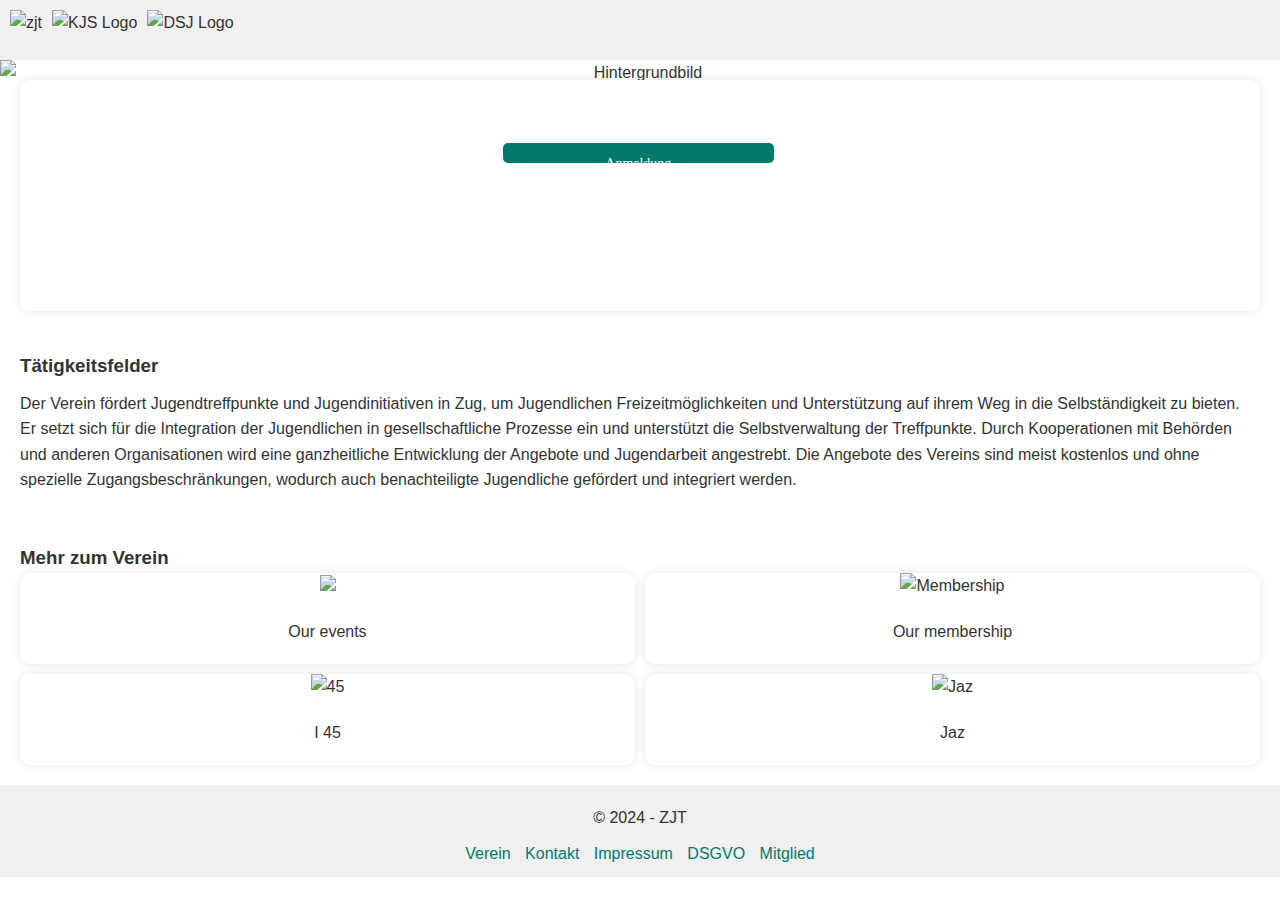
==== index/index.html @ 646e295e "21.06" ====
<!DOCTYPE html>
<html lang="de">
<head>
    <meta charset="UTF-8">
    <meta name="viewport" content="width=device-width, initial-scale=1.0">
    <title>Verein Zuger Jugendtreffpunkte</title>
    <link rel="stylesheet" href="index.css">
</head>
<body>
    <header>
        <div class="logo-container">
            <img src="/Pruefung2_LaraSimona/index/Links/headerzjt.png" alt="zjt" class="logo">
            <img src="/Pruefung2_LaraSimona/index/Links/i45header.png" alt="KJS Logo" class="logo">
            <img src="/Pruefung2_LaraSimona/index/Links/headerjaz.png" alt="DSJ Logo" class="logo">
        </div>
        <nav>
            <button class="menu-button">☰</button>
        </nav>
    </header>
    <main>
        <section class="event-section">
            <img src="/Links/event.png" alt="Hintergrundbild" class="event-background">
            <div class="event-container">
                <h2>Nächster Event</h2>
                <p>GV Mitgliederversammlung<br>16.05.2024 18.00 Uhr</p>
                <button>Anmeldung</button>
                <p>Bleib auf dem Laufenden</p>
                <p>Newsletter</p>
            </div>
        </section>
        <section class="info-section">
            <h3>Tätigkeitsfelder</h3>
            <p>
                Der Verein fördert Jugendtreffpunkte und Jugendinitiativen in Zug, um Jugendlichen
                Freizeitmöglichkeiten und Unterstützung auf ihrem Weg in die Selbständigkeit zu bieten.
                Er setzt sich für die Integration der Jugendlichen in gesellschaftliche Prozesse ein und
                unterstützt die Selbstverwaltung der Treffpunkte. Durch Kooperationen mit Behörden und
                anderen Organisationen wird eine ganzheitliche Entwicklung der Angebote und Jugendarbeit
                angestrebt. Die Angebote des Vereins sind meist kostenlos und ohne spezielle
                Zugangsbeschränkungen, wodurch auch benachteiligte Jugendliche gefördert und integriert
                werden.
            </p>
        </section>
        <section class="more-section">
            <h3>Mehr zum Verein</h3>
            <div class="more-container">
                <div class="card">
                <img src="/Links/cd.png">
                    <p>Our events</p>
                </div>
                <div class="card">
                    <img src="/Links/concert.png" alt="Membership">
                    <p>Our membership</p>
                </div>
                <div class="card">
                    <img src="/Links/klavier.png" alt="45">
                    <p>I 45</p>
                </div>
                <div class="card">
                    <img src="/Links/drink.png" alt="Jaz">
                    <p>Jaz</p>
                </div>
            </div>
        </section>
    </main>
    <footer>
        <p>© 2024 - ZJT</p>
        <nav class="footer-nav">
            <a href="#">Verein</a>
            <a href="#">Kontakt</a>
            <a href="#">Impressum</a>
            <a href="#">DSGVO</a>
            <a href="#">Mitglied</a>
        </nav>
    </footer>
</body>
</html>
---- index/index.css ----
* {
    margin: 0;
    padding: 0;
    box-sizing: border-box;
    font-family: 'Segoe UI', Tahoma, Geneva, Verdana, sans-serif;
}
 
body {
    font-family: Arial, sans-serif;
    line-height: 1.6;
    color: #333;
}
 
header {
    background: #f0f0f0;
    padding: 10px;
    display: flex;
    justify-content: space-between;
    align-items: center;
}
 
.logo-container {
    display: flex;
    gap: 10px;
}
 
.logo {
    height: 40px;
}
 
nav .menu-button {
    background: none;
    border: none;
    font-size: 24px;
    cursor: pointer;
}
 
.event-section {
    background-image: image();
 
    padding: 20px;
    text-align: center;
}
 
.event-container {
    background: #fff;
    padding: 20px;
    border-radius: 10px;
    box-shadow: 0 0 10px rgba(0, 0, 0, 0.1);
}
 
.event-container button {
    background: #00796b;
    color: #fff;
    border: none;
    padding: 10px 20px;
    border-radius: 5px;
    cursor: pointer;
    margin: 10px 0;
}
 
.info-section, .more-section {
    padding: 20px;
}
 
.more-container {
    display: flex;
    flex-wrap: wrap;
    gap: 10px;
}
 
.card {
    background: #fff;
    border-radius: 10px;
    box-shadow: 0 0 10px rgba(0, 0, 0, 0.1);
    overflow: hidden;
    flex: 1;
    min-width: calc(50% - 10px);
    text-align: center;
}
 
.card img {
    width: 100%;
    height: auto;
}
 
.card p {
    padding: 10px;
}
 
footer {
    background: #f0f0f0;
    padding: 10px;
    text-align: center;
}
 
.footer-nav a {
    margin: 0 5px;
    text-decoration: none;
    color: #00796b;
}

button{
position: absolute;
left: 38.93%;
right: 39.2%;
top: 23.01%;
bottom: 75.75%;

font-family: 'Poppins';
font-style: normal;
font-weight: 400;
font-size: 14px;
line-height: 21px;
/* identical to box height */

color: #FFFFFF;
}









.event-section {
    position: relative; 
  
    margin: 0 auto; /* Zentriert den Container horizontal */
}
.event-container {
    position: relative; /* Notwendig für absolute Positionierung des Inhalts */
    z-index: 1; /* Stellt sicher, dass der Inhalt über dem Bild angezeigt wird */
    padding: 20px;
    color: white;
    text-align: center;
}
.event-background {
    position: absolute; /* Absolut positioniert relativ zum übergeordneten Element */
    top: 0;
    left: 0;
    width: 100%;
    height: 100%;
    object-fit: cover; /* Passt das Bild an die Größe des Containers an */
    z-index: 0; /* Stellt sicher, dass das Bild hinter dem Inhalt bleibt */
}
h2, p, button {
    margin: 10px 0;
}
button {
    padding: 10px 20px;
    border: none;
    background-color: #007BFF;
    color: rgb(129, 37, 37);
    cursor: pointer;
}
button:hover {
    background-color: #0056b3;
}
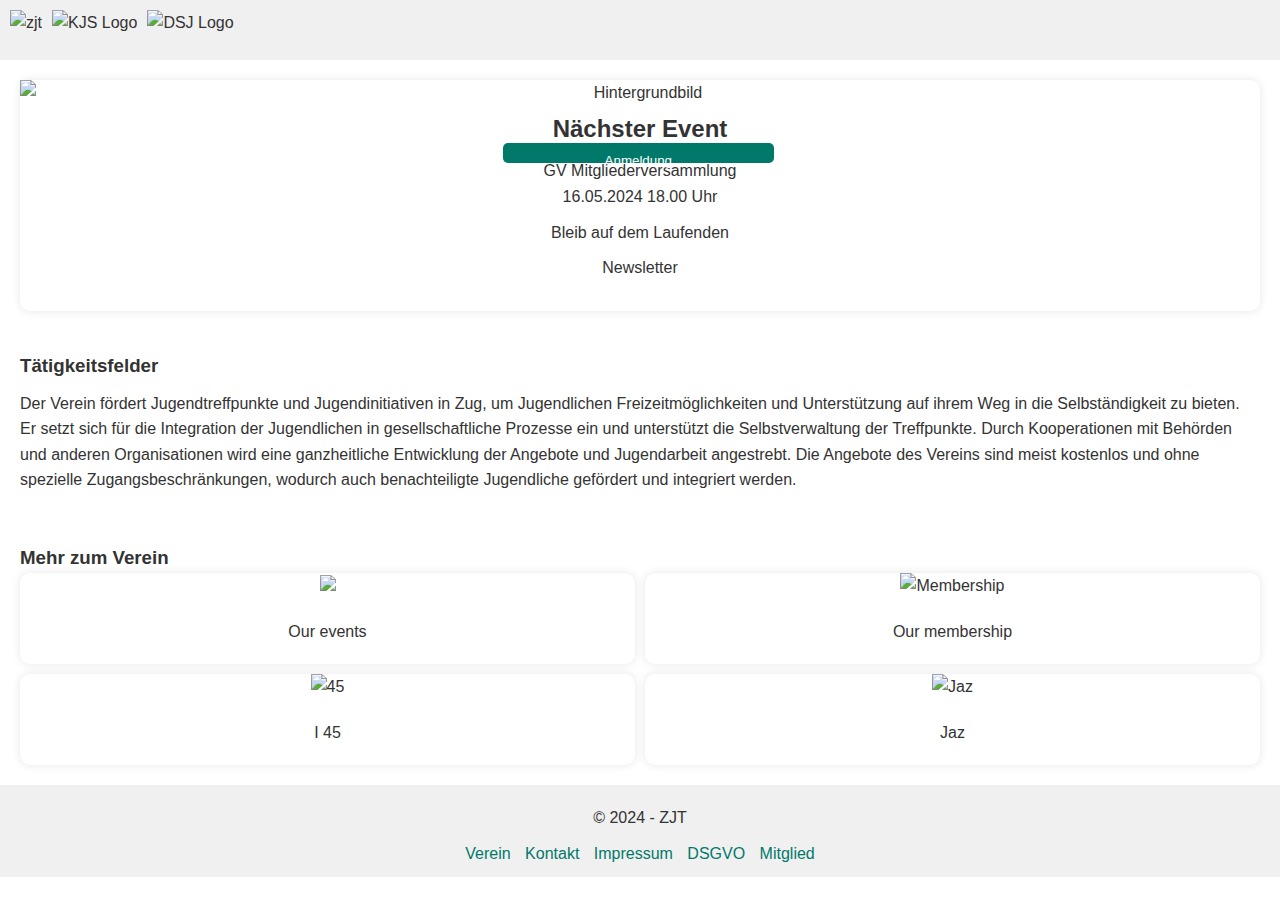
==== commit ed8628ae: "22.06" ====
--- a/index/index.html
+++ b/index/index.html
@@ -20,8 +20,8 @@
     </header>
     <main>
         <section class="event-section">
+            <div class="event-container">
             <img src="/Links/event.png" alt="Hintergrundbild" class="event-background">
-            <div class="event-container">
                 <h2>Nächster Event</h2>
                 <p>GV Mitgliederversammlung<br>16.05.2024 18.00 Uhr</p>
                 <button>Anmeldung</button>
--- a/index/index.css
+++ b/index/index.css
@@ -106,15 +106,6 @@
 right: 39.2%;
 top: 23.01%;
 bottom: 75.75%;
-
-font-family: 'Poppins';
-font-style: normal;
-font-weight: 400;
-font-size: 14px;
-line-height: 21px;
-/* identical to box height */
-
-color: #FFFFFF;
 }
 
 
@@ -134,7 +125,6 @@
     position: relative; /* Notwendig für absolute Positionierung des Inhalts */
     z-index: 1; /* Stellt sicher, dass der Inhalt über dem Bild angezeigt wird */
     padding: 20px;
-    color: white;
     text-align: center;
 }
 .event-background {
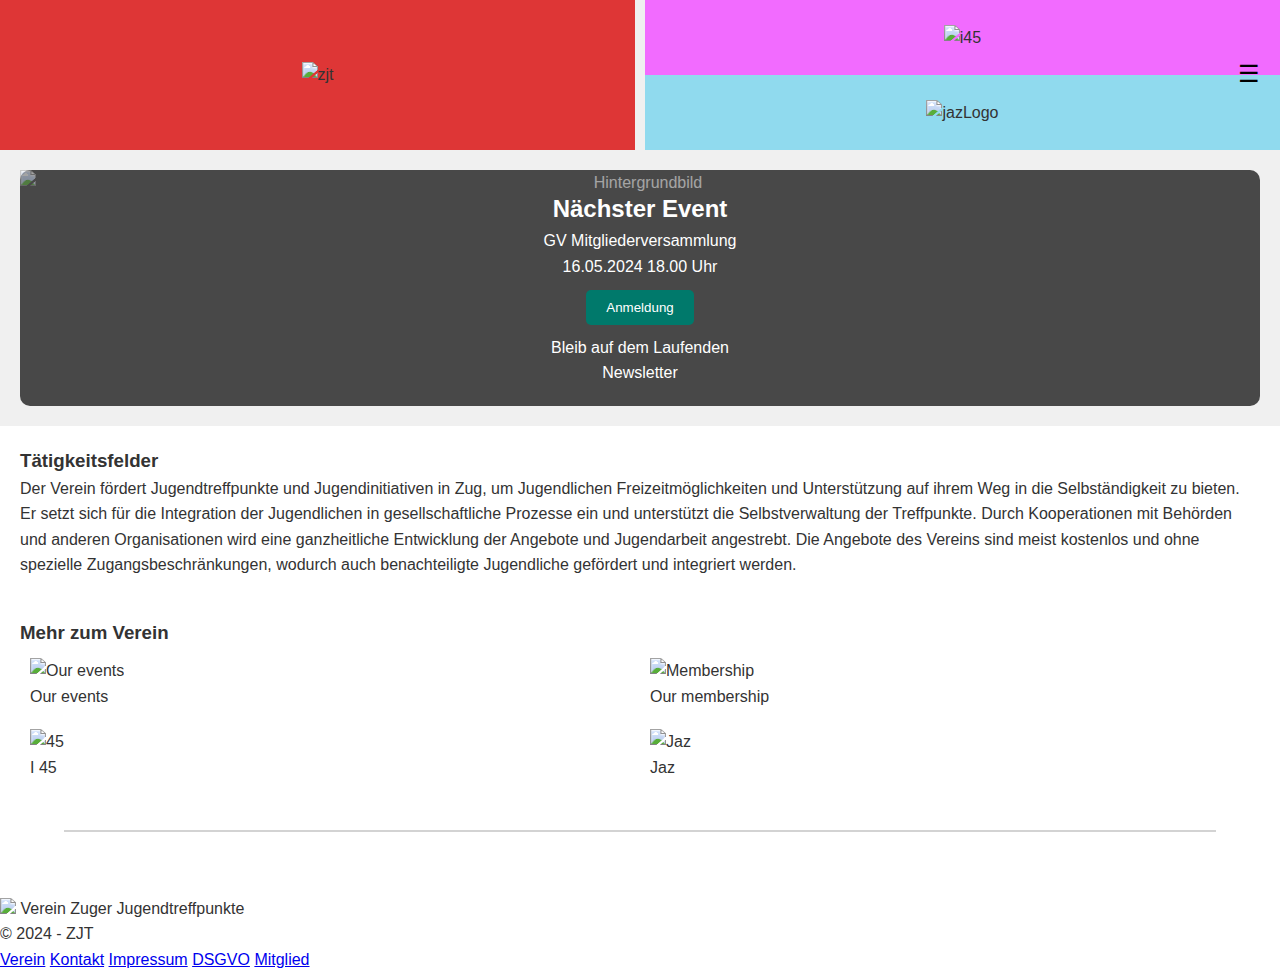
==== commit 191873f9: "22.06" ====
--- a/index/index.html
+++ b/index/index.html
@@ -10,18 +10,27 @@
 <body>
     <header>
         <div class="logo-container">
-            <img src="/Pruefung2_LaraSimona/index/Links/headerzjt.png" alt="zjt" class="logo">
-            <img src="/Pruefung2_LaraSimona/index/Links/i45header.png" alt="KJS Logo" class="logo">
-            <img src="/Pruefung2_LaraSimona/index/Links/headerjaz.png" alt="DSJ Logo" class="logo">
+            <div class="logo" id="zjt-logo">
+                <img src="/Links/headerzjt.png" alt="zjt">
+            </div>
+            <div class="logo-group">
+                <div class="logo" id="i45-logo">
+                    <img src="/Links/i45header.png" alt="i45">
+                </div>
+                <div class="logo" id="jaz-logo">
+                    <img src="/Links/headerjaz.png" alt="jazLogo">
+                </div>
+            </div>
         </div>
         <nav>
             <button class="menu-button">☰</button>
         </nav>
     </header>
+
     <main>
         <section class="event-section">
             <div class="event-container">
-            <img src="/Links/event.png" alt="Hintergrundbild" class="event-background">
+                <img src="/Links/event.png" alt="Hintergrundbild" class="event-background">
                 <h2>Nächster Event</h2>
                 <p>GV Mitgliederversammlung<br>16.05.2024 18.00 Uhr</p>
                 <button>Anmeldung</button>
@@ -46,7 +55,7 @@
             <h3>Mehr zum Verein</h3>
             <div class="more-container">
                 <div class="card">
-                <img src="/Links/cd.png">
+                    <img src="/Links/cd.png" alt="Our events">
                     <p>Our events</p>
                 </div>
                 <div class="card">
@@ -65,14 +74,21 @@
         </section>
     </main>
     <footer>
-        <p>© 2024 - ZJT</p>
-        <nav class="footer-nav">
-            <a href="#">Verein</a>
-            <a href="#">Kontakt</a>
-            <a href="#">Impressum</a>
-            <a href="#">DSGVO</a>
-            <a href="#">Mitglied</a>
-        </nav>
+        <div class="linie"></div>
+        <div class="divFooter1">
+            <img class="LogoVereinZugerJugend" src="/Links/LogoVereinZugerJugend.png">
+            <a class="TitelFooter">Verein Zuger Jugendtreffpunkte</a>
+        </div>
+        <div class="divFooter2">
+            <a class="copyright">&copy; 2024 - ZJT</a>
+        </div>
+        <div class="BehaelterFooter">
+            <a class="footer" href="https://zjt.ch/" target="_blank">Verein</a>
+            <a class="footer" href="page4.html">Kontakt</a>
+            <a class="footer" href="https://www.conviva-plus.ch/?page=1135">Impressum</a>
+            <a class="footer" href="https://www.kmu.admin.ch/kmu/de/home/fakten-trends/digitalisierung/datenschutz/neues-datenschutzgesetz-rev-dsg.html">DSGVO</a>
+            <a class="footer" href="https://zjt.ch/Mitglied_werden">Mitglied</a>
+        </div>
     </footer>
 </body>
-</html>+</html>
--- a/index/index.css
+++ b/index/index.css
@@ -1,54 +1,152 @@
+
+/*code header*/
+body, html {
+    margin: 0;
+    padding: 0;
+    font-family: Arial, sans-serif;
+}
+
+header {
+    position: relative;
+    display: flex;
+    justify-content: space-between;
+    align-items: center;
+    background-color: #fff;
+    height: 150px; /* Adjust the height if necessary */
+}
+
+.logo-container {
+    display: flex;
+    justify-content: space-between;
+    width: 100%;
+    height: 100%;
+}
+
+#zjt-logo {
+    background-color: #DE3636;
+    flex: 1;
+    display: flex;
+    align-items: center;
+    justify-content: center;
+    height: 100%;
+}
+
+.logo-group {
+    display: flex;
+    flex-direction: column;
+    justify-content: space-between;
+    flex: 1;
+    height: 100%;
+}
+
+#i45-logo, #jaz-logo {
+    flex: 1;
+    display: flex;
+    align-items: center;
+    justify-content: center;
+    width: 100%;
+}
+
+#i45-logo {
+    background-color: #F26BFF;
+}
+
+#jaz-logo {
+    background-color: #90DAEE;
+}
+
+.logo img {
+    max-width: 100%;
+    height: auto;
+}
+
+nav {
+    position: absolute;
+    top: 50%;
+    right: 20px;
+    transform: translateY(-50%);
+}
+
+.menu-button {
+    font-size: 2em;
+    background: none;
+    border: none;
+    cursor: pointer;
+}
+
+/*header code*/
+
 * {
     margin: 0;
     padding: 0;
     box-sizing: border-box;
     font-family: 'Segoe UI', Tahoma, Geneva, Verdana, sans-serif;
 }
- 
+
 body {
     font-family: Arial, sans-serif;
     line-height: 1.6;
     color: #333;
 }
- 
+
 header {
     background: #f0f0f0;
-    padding: 10px;
     display: flex;
     justify-content: space-between;
     align-items: center;
 }
- 
+
 .logo-container {
     display: flex;
     gap: 10px;
 }
- 
+
 .logo {
     height: 40px;
 }
- 
+
 nav .menu-button {
     background: none;
     border: none;
     font-size: 24px;
     cursor: pointer;
 }
- 
+
 .event-section {
-    background-image: image();
- 
+    position: relative;
     padding: 20px;
     text-align: center;
+    background-color: #f0f0f0;
 }
- 
+
 .event-container {
-    background: #fff;
+    position: relative;
+    z-index: 1;
+    background: rgba(0, 0, 0, 0.7);
     padding: 20px;
     border-radius: 10px;
-    box-shadow: 0 0 10px rgba(0, 0, 0, 0.1);
+    color: white;
+    text-align: center;
 }
- 
+
+.event-background {
+    position: absolute;
+    top: 0;
+    left: 0;
+    width: 100%;
+    height: 100%;
+    object-fit: cover;
+    z-index: 0;
+    opacity: 0.5;
+}
+
+.event-container h2,
+.event-container p,
+.event-container button {
+    position: relative;
+    z-index: 1;
+}
+
 .event-container button {
     background: #00796b;
     color: #fff;
@@ -58,94 +156,37 @@
     cursor: pointer;
     margin: 10px 0;
 }
- 
-.info-section, .more-section {
+
+.event-container button:hover {
+    background-color: #0056b3;
+}
+
+.info-section,
+.more-section {
     padding: 20px;
 }
- 
+
+/* Neuer Code für Mehr zum Verein */
 .more-container {
     display: flex;
     flex-wrap: wrap;
-    gap: 10px;
-}
- 
-.card {
-    background: #fff;
-    border-radius: 10px;
-    box-shadow: 0 0 10px rgba(0, 0, 0, 0.1);
-    overflow: hidden;
-    flex: 1;
-    min-width: calc(50% - 10px);
-    text-align: center;
-}
- 
-.card img {
-    width: 100%;
-    height: auto;
-}
- 
-.card p {
-    padding: 10px;
-}
- 
-footer {
-    background: #f0f0f0;
-    padding: 10px;
-    text-align: center;
-}
- 
-.footer-nav a {
-    margin: 0 5px;
-    text-decoration: none;
-    color: #00796b;
 }
 
-button{
-position: absolute;
-left: 38.93%;
-right: 39.2%;
-top: 23.01%;
-bottom: 75.75%;
+.card {
+    flex-basis: 50%;
+    padding: 10px;
+    box-sizing: border-box;
 }
 
+footer {
+    margin-top: 20px;
+}
 
-
-
-
-
-
-
-
-.event-section {
-    position: relative; 
-  
-    margin: 0 auto; /* Zentriert den Container horizontal */
+.linie {
+    width: 90%;
+    height: 1.5px;
+    background-color: lightgray;
+    margin: 20px auto;
+    margin-bottom: 5%;
 }
-.event-container {
-    position: relative; /* Notwendig für absolute Positionierung des Inhalts */
-    z-index: 1; /* Stellt sicher, dass der Inhalt über dem Bild angezeigt wird */
-    padding: 20px;
-    text-align: center;
-}
-.event-background {
-    position: absolute; /* Absolut positioniert relativ zum übergeordneten Element */
-    top: 0;
-    left: 0;
-    width: 100%;
-    height: 100%;
-    object-fit: cover; /* Passt das Bild an die Größe des Containers an */
-    z-index: 0; /* Stellt sicher, dass das Bild hinter dem Inhalt bleibt */
-}
-h2, p, button {
-    margin: 10px 0;
-}
-button {
-    padding: 10px 20px;
-    border: none;
-    background-color: #007BFF;
-    color: rgb(129, 37, 37);
-    cursor: pointer;
-}
-button:hover {
-    background-color: #0056b3;
-}+.div .card {background-color: #c92525;}